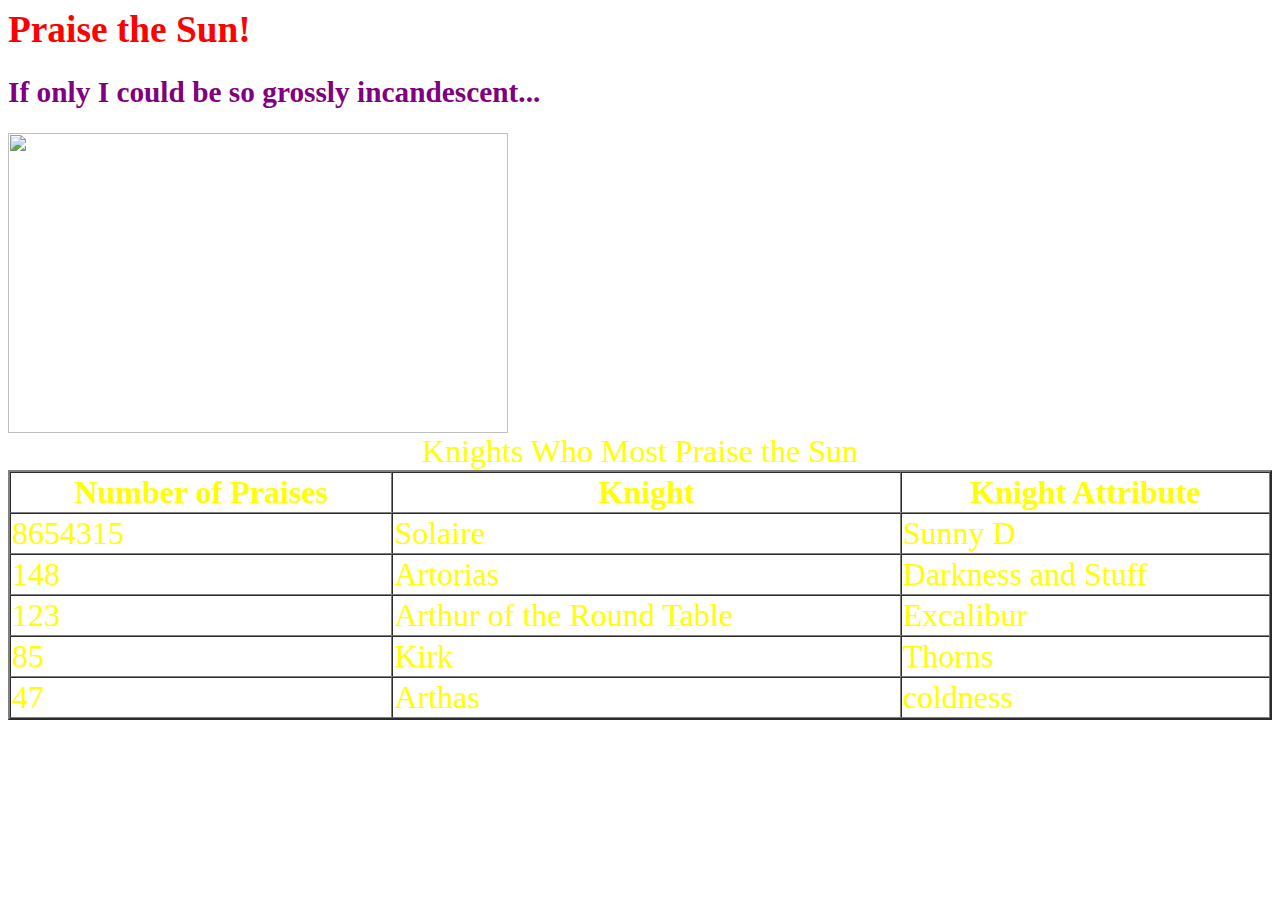
==== index.html @ 7ce0043b "1.0.5.5" ====
<html>
<html>
<head>
<style>
	h1{
	color: red;
	font-size: 28pt;
	font-family: serif;
}
	h2{
	color: purple;
	font-size: 22pt;
}
	table{
	color: yellow;
        font-size: 24pt;
}
	body{
	background-image: url("http://cloud-4.steampowered.com/ugc/576741295347131351/22D4ED7C3615DACF89BC9FEA53A9F48296C0F18A/1024x576.resizedimage")
}
</style>
<h1>Praise the Sun!</h1>

<h2>If only I could be so grossly incandescent...</h2>
</head>
<body>
<img height=300 width=500 src="http://fc04.deviantart.net/fs71/i/2014/003/f/0/commission__praise_the_sun_god__by_demens_alma-d70rdnd.jpg">

<table width='100%' border=2px cellspacing=0>
<caption>Knights Who Most Praise the Sun</caption>
<tr>
<th>Number of Praises</th>
<th> Knight</th>
<th>Knight Attribute</th>
</tr>
<tr>
    <td>8654315</td>
    <td>Solaire</td>
    <td>Sunny D</td>
</tr>
<tr>
    <td>148</td>
    <td>Artorias</td>
    <td>Darkness and Stuff</td>
</tr>
<tr>
    <td>123</td>
    <td>Arthur of the Round Table</td>
    <td>Excalibur</td>
</tr>
<tr>
    <td>85</td>
    <td>Kirk</td>
    <td>Thorns</td>
</tr>
<tr>
    <td>47</td>
    <td>Arthas</td>
    <td>coldness</td>
</tr>
</table>
</body>
</html>
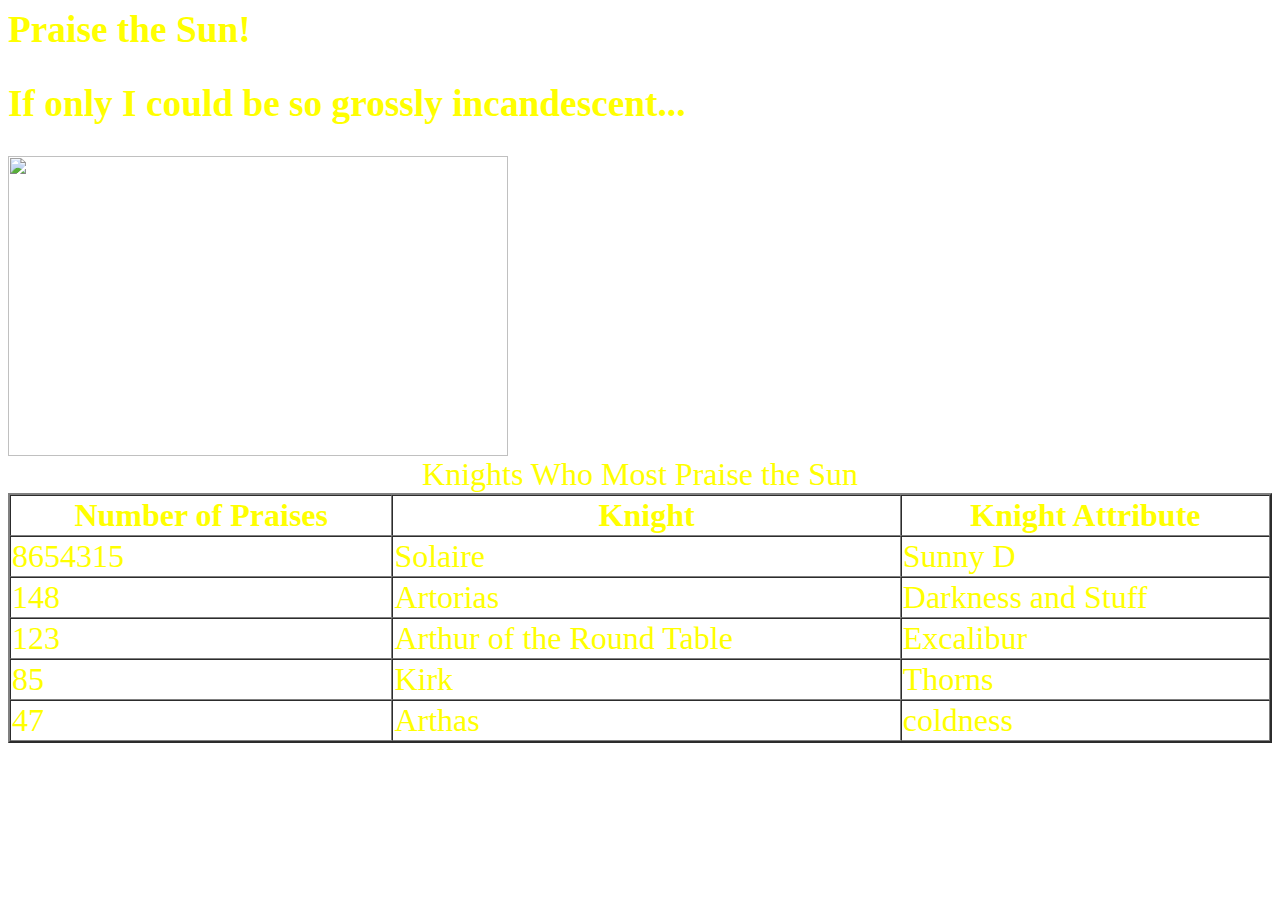
==== commit 69fa3df1: "1.0.5.6" ====
--- a/index.html
+++ b/index.html
@@ -1,15 +1,10 @@
-<html>
 <html>
 <head>
 <style>
-	h1{
-	color: red;
+	h1,h2{
+	color: yellow;
 	font-size: 28pt;
 	font-family: serif;
-}
-	h2{
-	color: purple;
-	font-size: 22pt;
 }
 	table{
 	color: yellow;
@@ -60,4 +55,4 @@
 </tr>
 </table>
 </body>
-</html>+</html>
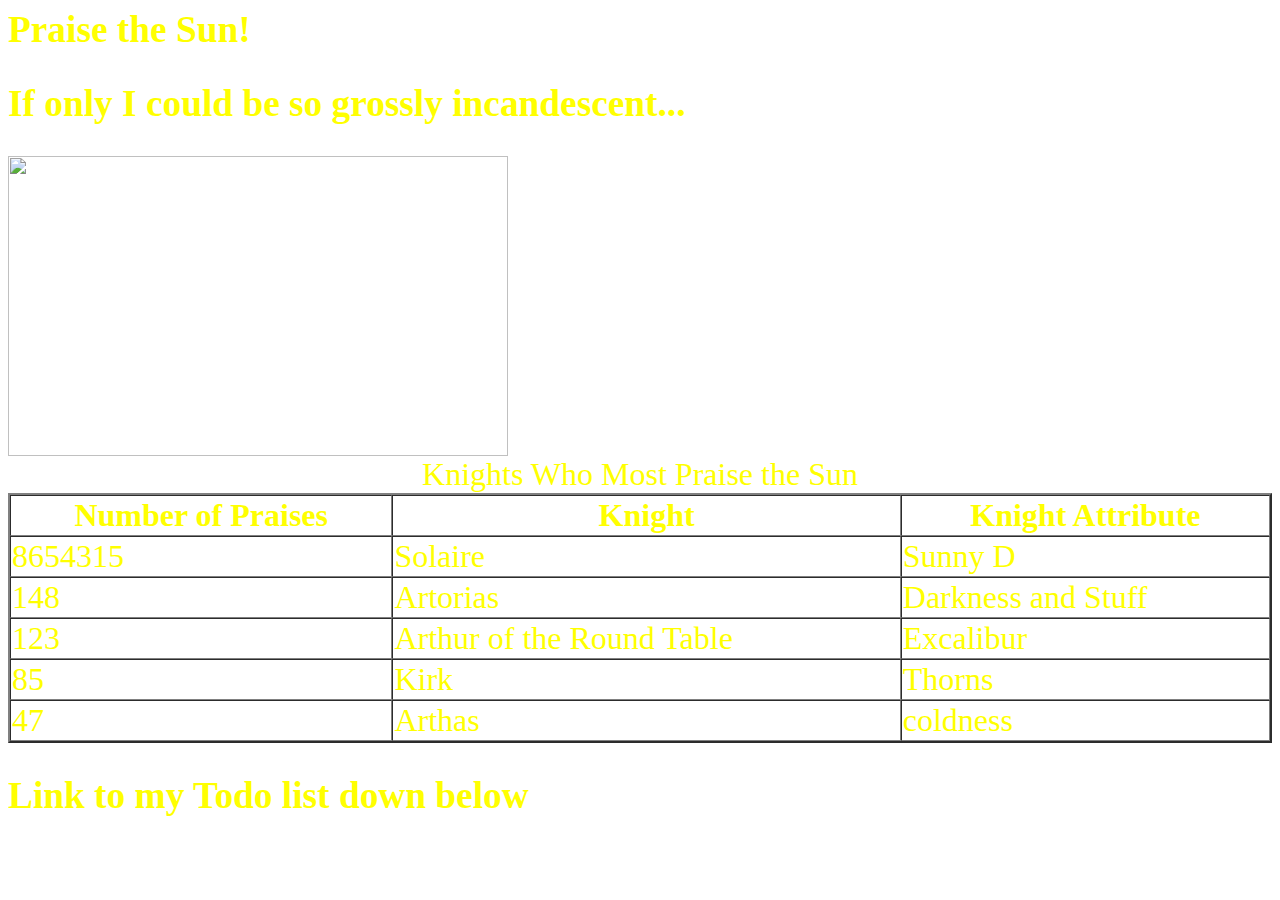
==== commit 4a05f9be: "1.0.6.1" ====
--- a/index.html
+++ b/index.html
@@ -54,5 +54,7 @@
     <td>coldness</td>
 </tr>
 </table>
+<h2>Link to my Todo list down below</h2>
+<a href="http:// brantr01.github.io / todo.html>To Do List</a>
 </body>
 </html>
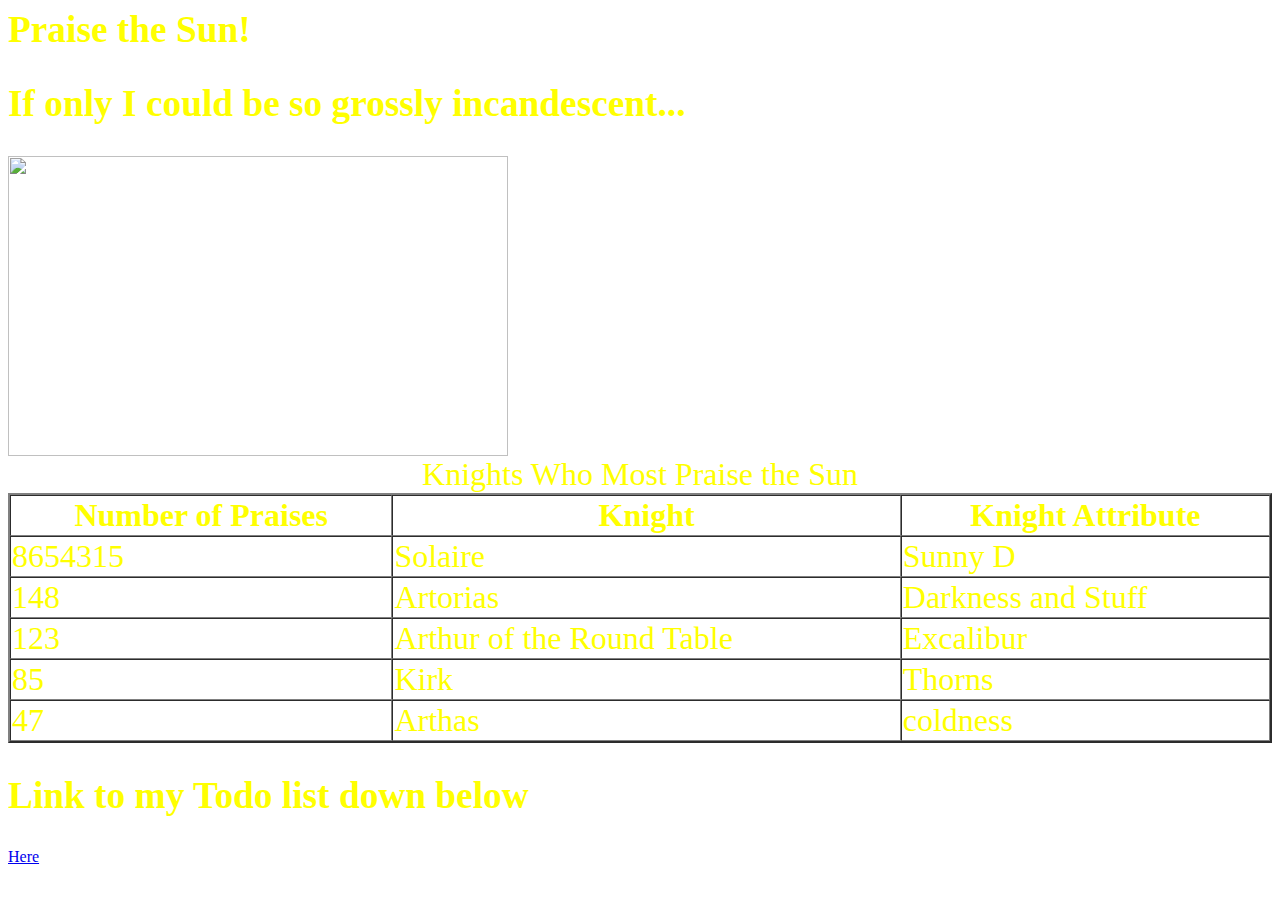
==== commit e05a5a98: "1.0.7.5" ====
--- a/index.html
+++ b/index.html
@@ -13,6 +13,8 @@
 	body{
 	background-image: url("http://cloud-4.steampowered.com/ugc/576741295347131351/22D4ED7C3615DACF89BC9FEA53A9F48296C0F18A/1024x576.resizedimage")
 }
+	img#Solaire1{
+	
 </style>
 <h1>Praise the Sun!</h1>
 
@@ -55,6 +57,5 @@
 </tr>
 </table>
 <h2>Link to my Todo list down below</h2>
-<a href="http:// brantr01.github.io / todo.html>To Do List</a>
-</body>
+<p><a href="http://brantr01.github.io/todo.html">Here</a></p>
 </html>
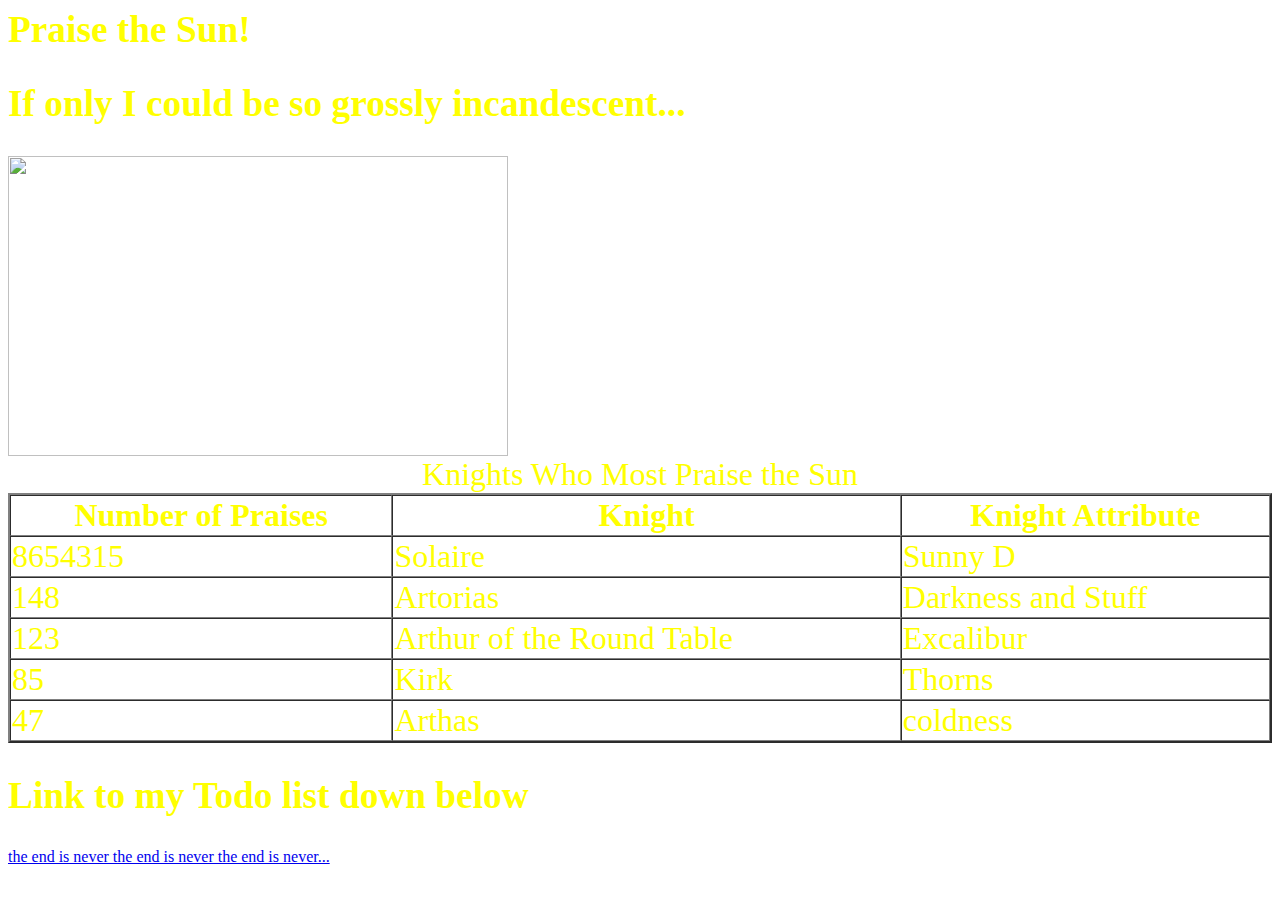
==== commit 6dc19d8a: "1.0.7.5.1" ====
--- a/index.html
+++ b/index.html
@@ -57,5 +57,5 @@
 </tr>
 </table>
 <h2>Link to my Todo list down below</h2>
-<p><a href="http://brantr01.github.io/todo.html">Here</a></p>
+<p><a href="http://brantr01.github.io/todo.html">the end is never the end is never the end is never...</a></p>
 </html>
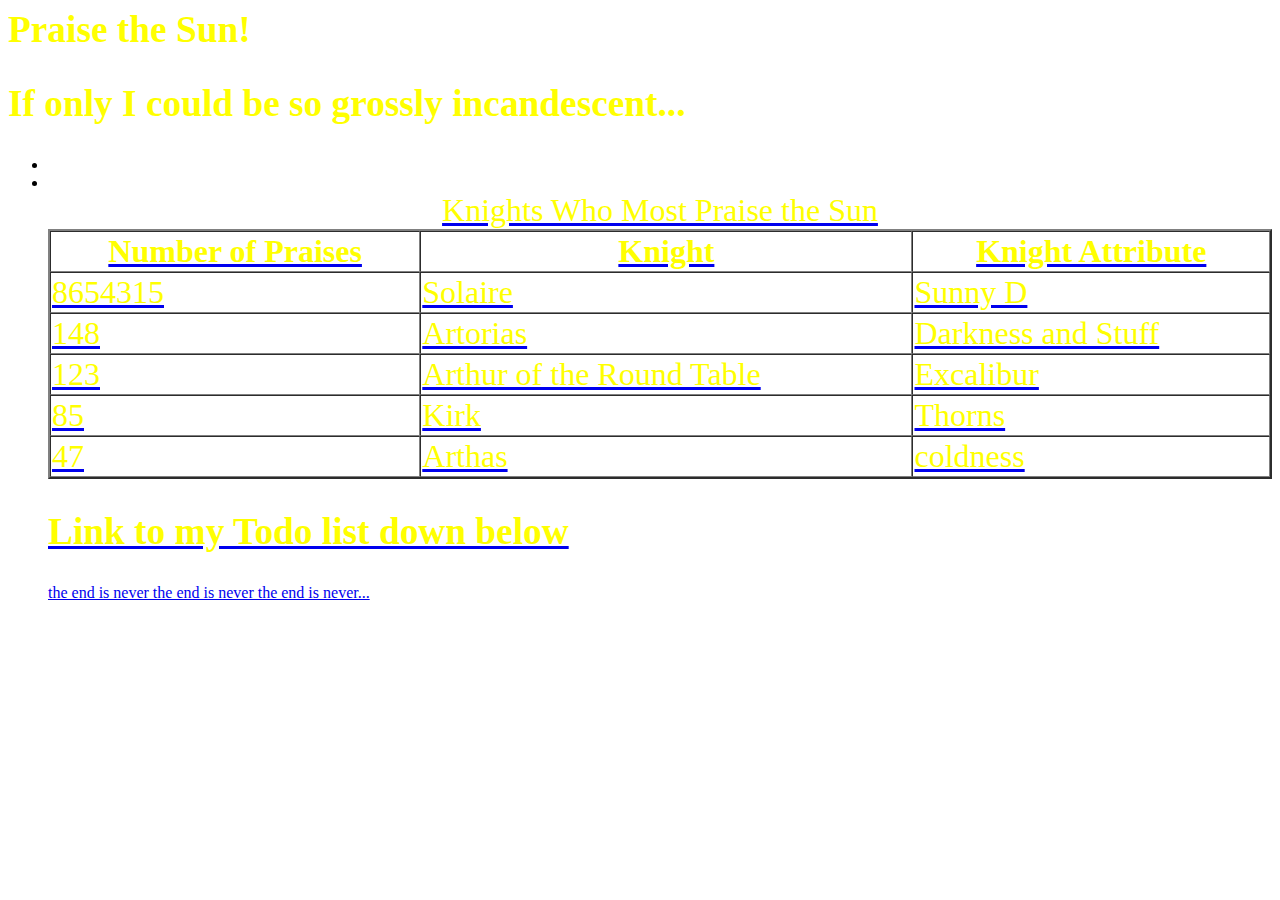
==== commit aeaa79ec: "1.1" ====
--- a/index.html
+++ b/index.html
@@ -13,7 +13,10 @@
 	body{
 	background-image: url("http://cloud-4.steampowered.com/ugc/576741295347131351/22D4ED7C3615DACF89BC9FEA53A9F48296C0F18A/1024x576.resizedimage")
 }
-	img#Solaire1{
+	nav{
+	background-image:url("http://fc04.deviantart.net/fs71/i/2014/003/f/0/commission__praise_the_sun_god__by_demens_alma-d70rdnd.jpg")
+	color: black;
+}
 	
 </style>
 <h1>Praise the Sun!</h1>
@@ -21,8 +24,10 @@
 <h2>If only I could be so grossly incandescent...</h2>
 </head>
 <body>
-<img height=300 width=500 src="http://fc04.deviantart.net/fs71/i/2014/003/f/0/commission__praise_the_sun_god__by_demens_alma-d70rdnd.jpg">
-
+<nav>
+<ul>
+	<li><a href="http://brantr01.github.io/sunpoems.html"><Sun Poems></li>
+	<li><a href="http://brantr01.github.io/testpage.html"><Test Page></li>
 <table width='100%' border=2px cellspacing=0>
 <caption>Knights Who Most Praise the Sun</caption>
 <tr>
